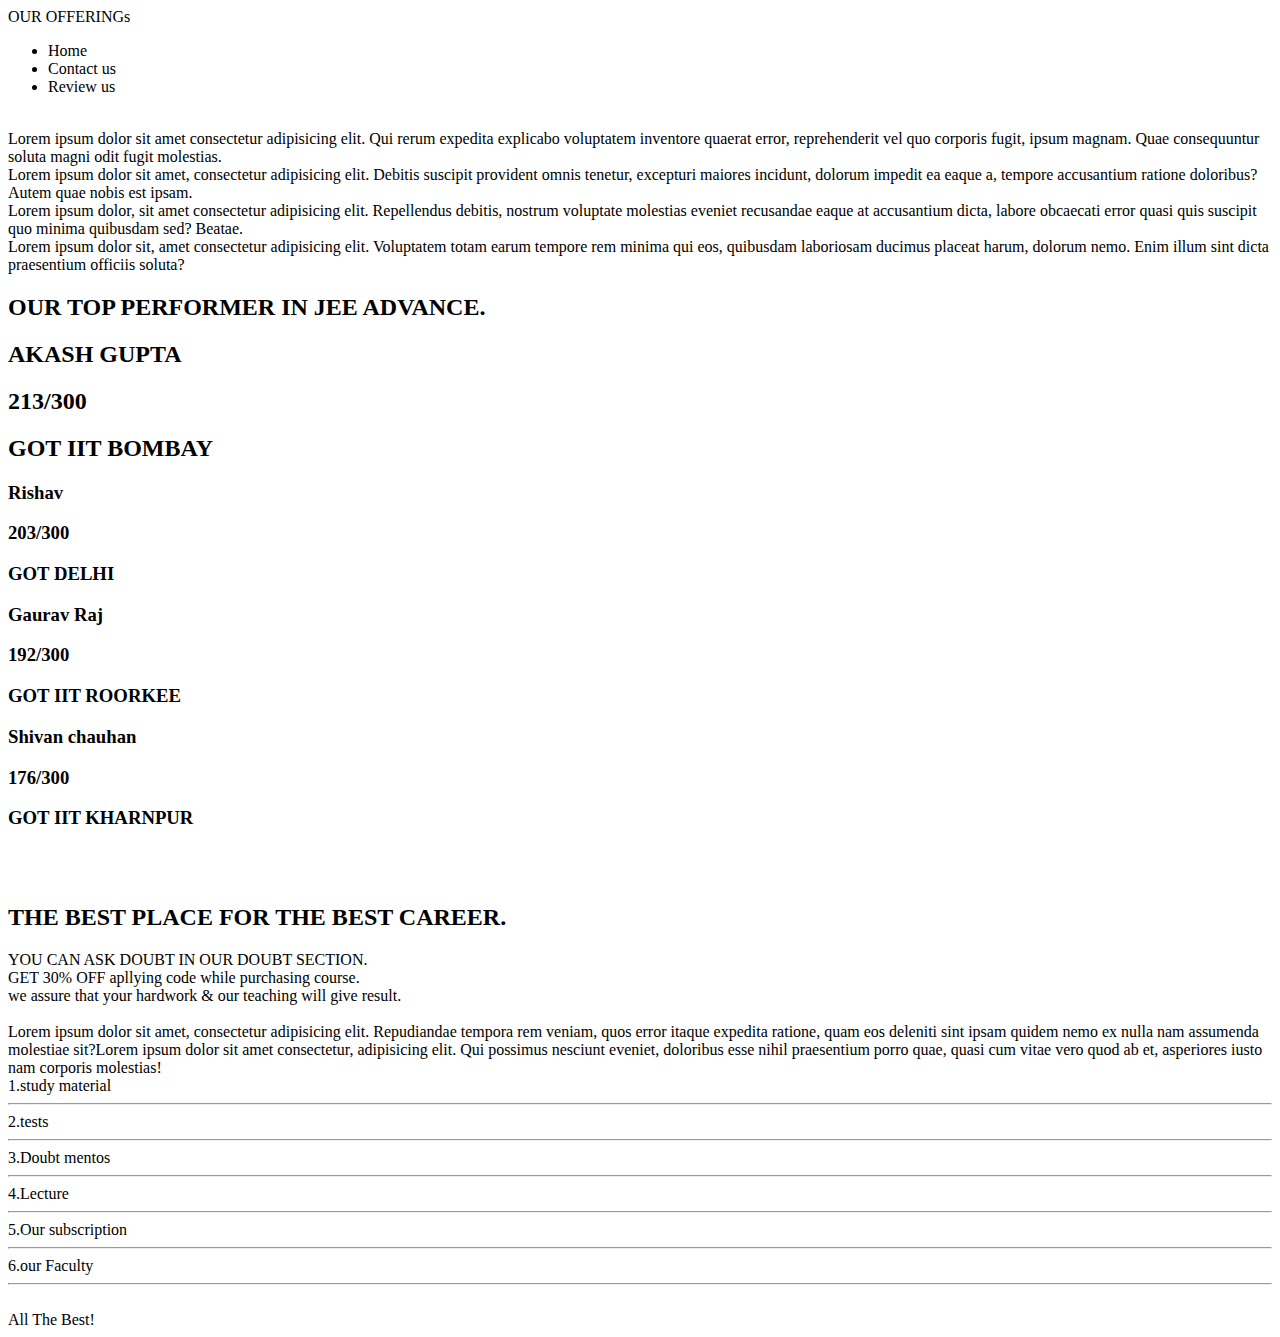
==== index.html @ 625f6057 "Update and rename index4.html to index.html" ====
<!DOCTYPE html>
<html lang="en">
<head>
    <meta charset="UTF-8">
    <meta http-equiv="X-UA-Compatible" content="IE=edge">
    <meta name="viewport" content="width=device-width, initial-scale=1.0">
    <title>Document</title>
    <link rel="stylesheet" href="index.css">
</head>
<body>
    <div class="text">
        OUR OFFERINGs
    </div>
    <div class="text2">
        <ul>
            <li>Home</li>
            <li>Contact us</li>
            <li>Review us</li>
        </ul>
    </div><br>
    <section>
        <div class="container">
            <div class="box">
                Lorem ipsum dolor sit amet consectetur adipisicing elit. Qui rerum expedita explicabo voluptatem inventore quaerat error, reprehenderit vel quo corporis fugit, ipsum magnam. Quae consequuntur soluta magni odit fugit molestias.
            </div>
            <div class="box2">
                Lorem ipsum dolor sit amet, consectetur adipisicing elit. Debitis suscipit provident omnis tenetur, excepturi maiores incidunt, dolorum impedit ea eaque a, tempore accusantium ratione doloribus? Autem quae nobis est ipsam.
            </div>
            <div class="box3">
                Lorem ipsum dolor, sit amet consectetur adipisicing elit. Repellendus debitis, nostrum voluptate molestias eveniet recusandae eaque at accusantium dicta, labore obcaecati error quasi quis suscipit quo minima quibusdam sed? Beatae.
            </div>
            <div class="box4">
                Lorem ipsum dolor sit, amet consectetur adipisicing elit. Voluptatem totam earum tempore rem minima qui eos, quibusdam laboriosam ducimus placeat harum, dolorum nemo. Enim illum sint dicta praesentium officiis soluta?
            </div>
        </div>
        <div class="sec">
            <h2>OUR TOP PERFORMER IN JEE ADVANCE.</h2>
        </div>
        <div class="container2">
            <div class="text7">
                <div class="sec1">
                    <h2>AKASH GUPTA</h2>
                    <h2>213/300</h2>
                    <h2>GOT IIT BOMBAY</h2>
                </div>
            </div>
            <div class="text8">
                <div class="sec2">
                    <h3>Rishav</h3>
                    <h3>203/300</h3>
                    <h3>GOT DELHI</h3>
                </div>
            </div>
            <div class="text9">
                <div class="sec3">
                    <h3>Gaurav Raj</h3>
                    <h3>192/300</h3>
                    <h3>GOT IIT ROORKEE</h3>
                </div>
            </div>
            <div class="text10">
                <div class="sec4">
                    <h3>Shivan chauhan</h3>
                    <h3>176/300</h3>
                    <h3>GOT IIT KHARNPUR</h3>
                </div>
            </div>
        </div>
    </section><br><br>
    <footer>
        <div class="grid">
            <h2>THE BEST PLACE FOR THE BEST CAREER.</h2>
        </div>
        <div class="grid2">
            YOU CAN ASK DOUBT IN OUR DOUBT SECTION.
        </div>
        <div class="grid3">
            GET 30% OFF apllying code while purchasing course.
        </div>
        <div class="grid4">
            we assure that your hardwork & our teaching will
            give result.
        </div><br>
        <div class="grid5">
            Lorem ipsum dolor sit amet, consectetur adipisicing elit. Repudiandae tempora rem veniam, quos error itaque expedita ratione, quam eos deleniti sint ipsam quidem nemo ex nulla nam assumenda molestiae sit?Lorem ipsum dolor sit amet consectetur, adipisicing elit. Qui possimus nesciunt eveniet, doloribus esse nihil praesentium porro quae, quasi cum vitae vero quod ab et, asperiores iusto nam corporis molestias!
        </div>
        <div class="grid6">
            1.study material
            <br>
            <hr>
            2.tests
            <br>
            <hr>
            3.Doubt mentos
            <br>
            <hr>
            4.Lecture
            <br>
            <hr>
            5.Our subscription
            <br>
            <hr>
            6.our Faculty
            <hr>
        </div><br>
        <div class="grid7">
            All The Best!
        </div>
    </footer>
</body>
</html>
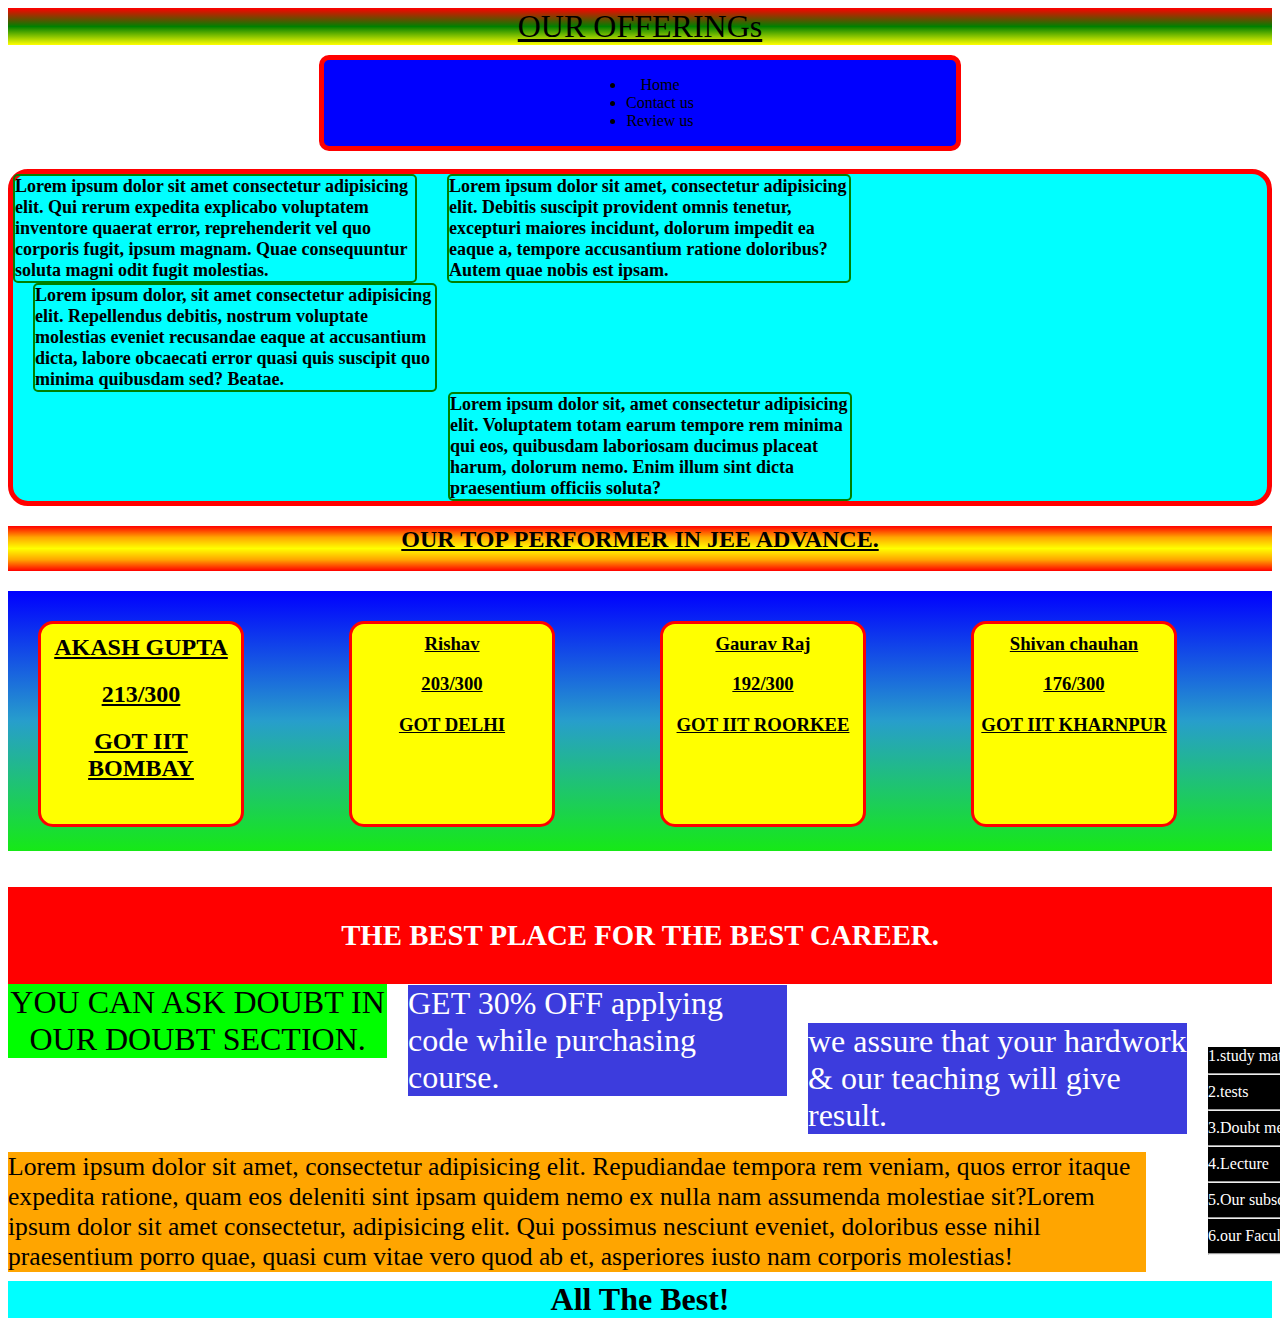
==== commit b8aa997a: "Update index.html" ====
--- a/index.html
+++ b/index.html
@@ -75,7 +75,7 @@
             YOU CAN ASK DOUBT IN OUR DOUBT SECTION.
         </div>
         <div class="grid3">
-            GET 30% OFF apllying code while purchasing course.
+            GET 30% OFF applying code while purchasing course.
         </div>
         <div class="grid4">
             we assure that your hardwork & our teaching will
--- a/index.css
+++ b/index.css
@@ -0,0 +1,238 @@
+.text{
+    text-align: center;
+    background: linear-gradient(red,green,yellow);
+    font-size: xx-large;
+    display: flex;
+    justify-content: center;
+    text-decoration: underline;
+}
+
+.text2{
+    justify-content: center;
+    display: flex;
+    text-align: center;
+    margin: auto;
+    margin-top: 10px;
+    border: 5px solid red;
+    border-radius: 10px;
+    width: 50%;
+    background-color: blue;
+}
+
+.container{
+    background-color: aqua;
+    border: 5px solid red;
+    border-radius: 20px;
+    font-weight: bolder;
+    font-size: large;
+    display: flex;
+    flex-wrap: wrap;
+}
+
+.box{
+    width: 400px;
+    border: 2px solid green;
+    border-radius: 5px;
+    margin: 0%;
+    padding: 0%;
+    display: inline-block;
+}
+
+.box2{
+    width: 400px;
+    border: 2px solid green;
+    border-radius: 5px;
+    margin: 0%;
+    padding: 0%;
+    margin-left: 30px;
+    display: inline-block;
+}
+
+.box3{
+    width: 400px;
+    border: 2px solid green;
+    border-radius: 5px;
+    margin: 0%;
+    padding: 0%;
+    margin-left: 20px;
+    display: inline-block;
+}
+
+.box4{
+    
+    width: 400px;
+    border: 2px solid green;
+    border-radius: 5px;
+    margin: 0%;
+    padding: 0%;
+    margin-left: 20px;
+    margin-left: 435px;
+    display: inline-block;
+}
+
+
+.sec{
+    text-align: center;
+    background: linear-gradient(red,orange,yellow,orange,red);
+    height: 45px;
+    text-decoration: underline;
+}
+
+.container2{
+    display: grid;
+    align-items: center;
+    height: 200px;
+    margin-top: 20px;
+    gap: 40px;
+    padding: 30px;
+    grid-template-columns: auto auto auto auto;
+    background: linear-gradient(blue,rgb(39,158,204), rgb(22,233,22));
+}
+
+.text7{
+    width: 200px;
+    height: 200px;
+    text-align: center;
+    text-decoration: underline;
+    background-color: yellow;
+    border-radius: 15px;
+    border: 3px solid red;
+}
+
+.sec1{
+    margin-top: -10px;
+}
+
+.text8{
+    width: 200px;
+    height: 200px;
+    text-align: center;
+    text-decoration: underline;
+    background-color: yellow;
+    border-radius: 15px;
+    border: 3px solid red;
+}
+
+.sec2{
+    margin-top: -10px;
+}
+
+.text9{
+    width: 200px;
+    height: 200px;
+    text-align: center;
+    text-decoration: underline;
+    background-color: yellow;
+    border-radius: 15px;
+    border: 3px solid red;
+}
+
+.sec3{
+    margin-top: -10px;
+}
+
+.text10{
+    width: 200px;
+    height: 200px;
+    text-align: center;
+    text-decoration: underline;
+    background-color: yellow;
+    border-radius: 15px;
+    border: 3px solid red;
+}
+
+.sec4{
+    margin-top: -10px;
+}
+
+.footer{
+    display: grid;
+    color: white;
+    grid-template-columns: auto auto auto 100px;
+    grid-template-rows: 50px 90px 200px 50px;
+    gap: 1rem;
+}
+
+.grid{
+    background-color: red;
+    color: white;
+    grid-column-start: 1;
+    grid-column-end: 5;
+    text-align: center;
+    font-size: 1.2rem;
+    padding: 0.5rem;
+}
+
+.grid2{
+    background-color: lime;
+    grid-column-start: 1;
+    grid-column-end: 2;
+    text-align: center;
+    font-size: 2rem;
+    grid-row-start: 2;
+    grid-row-end: 3;
+    display: flex;
+    box-sizing: border-box;
+    flex-wrap: wrap;
+    width: 30%;
+}
+
+.grid3{
+    grid-row-start: 2;
+    grid-row-end: 3;
+    font-size: 2rem;
+    box-sizing: border-box;
+    display: flex;
+    flex-wrap: wrap;
+    margin-left: 400px;
+    margin-top: -73px;
+    width: 30%;
+    background-color:rgb(60,60,221);
+    color: white;
+}
+
+.grid4{
+    grid-row-start: 2;
+    grid-row-end: 3;
+    font-size: 2rem;
+    box-sizing: border-box;
+    display: flex;
+    flex-wrap: wrap;
+    margin-left: 800px;
+    margin-top: -73px;
+    width: 30%;
+    background-color:rgb(60,60,221);
+    color: white;
+}
+
+.grid5{
+    background-color: orange;
+    grid-column-start: 1;
+    grid-column-end: 4;
+    grid-row-start: 3;
+    grid-row-end: 4;
+    font-size: 1.6rem;
+    display: flex;
+    flex-wrap: wrap;
+    width: 90%;
+}
+
+.grid6{
+    background-color: black;
+    grid-row-start: 2;
+    grid-row-end: 4;
+    grid-column-start: 4;
+    color: white;
+    width: 20%;
+    margin-left: 1200px;
+    margin-top: -225px;
+}
+
+.grid7{
+    display: flex;
+    justify-content: center;
+    background-color: aqua;
+    font-weight: bold;
+    font-size: xx-large;
+}
+
